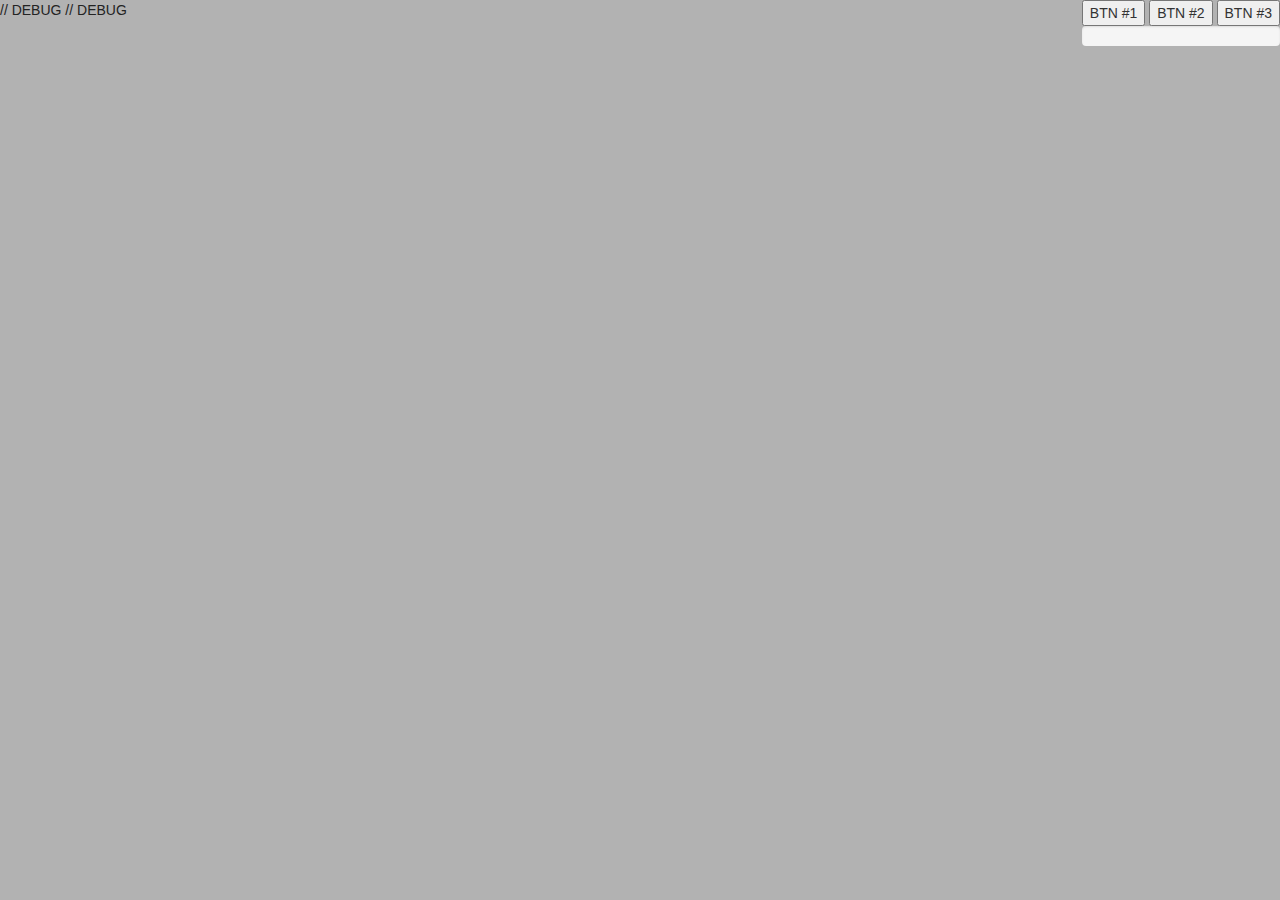
==== index.html @ 38dadfc3 "Prototypes" ====
<!-- <!DOCTYPE html> -->
<html>
<head>
<title>TimeLine</title>

<!-- template START -->
<meta http-equiv="X-UA-Compatible" content="IE=edge">
<meta charset="utf-8" />
<meta name="viewport" content="width=device-width, initial-scale=1.0" />

<meta name="description" content="XXX">
<meta name="keywords" content="XXX">
<meta name="author" content="XXX">

<!-- template END -->

<!-- CSS -->
<link rel="icon" type="image/ico" href="favicon.ico"/>
<link rel="stylesheet" href="https://maxcdn.bootstrapcdn.com/bootstrap/3.3.7/css/bootstrap.min.css" type="text/css"/>
<link rel="stylesheet" href="css/style.css" type="text/css"/>

<!-- JS -->
<script type="text/javascript" src="js/jq/jquery-3.1.1.js"></script>
<script type="text/javascript" src="js/AJAX.js"></script>

<script type="text/javascript" src="js/THREE/three.js"></script>
<script type="text/javascript" src="js/THREE/renderers/CSS3DRenderer.js"></script>
<script type="text/javascript" src="js/THREE/TrackballControls.js"></script>

// DEBUG
<script type="text/javascript" src="js/THREE/dat.gui.min.js"></script>
<script src="https://threejs.org/examples/js/libs/stats.min.js"></script>
// DEBUG

<script type="text/javascript" src="js/newGeometries.js"></script>

<script type="text/javascript" src="js/stable.js"></script>
<script type="text/javascript" src="js/DEBUG.js"></script>


<script type="text/javascript" src="js/panels.js"></script>
<script type="text/javascript" src="js/segments.js"></script>
<script type="text/javascript" src="js/UserGUI.js"></script>
<script type="text/javascript" src="js/panels/panelsHandlers.js"></script>
<script type="text/javascript" src="js/overlay.js"></script>

<script type="text/javascript" src="js/js.js"></script>

</head>
<body>

  <div id="Overlay">
      <span class="glyphicon glyphicon-remove pull-right noselect hideOverlay" aria-hidden="true"></span>
      <div class="overlayContent"> </div>
  </div>

  <div id="CornerGUI">
    <button id="BTN1">BTN #1</button>
    <button id="BTN2">BTN #2</button>
    <button id="BTN3">BTN #3</button>
    <div class="progress">
      <div class="progress-bar" role="progressbar"></div>
    </div>
  </div>
</body>
---- css/style.css ----
/*.3DcssDIV {
  width: 100%;
  height: 100%;
}*/
#dataDiv {
  height: 100%;
}

#Overlay {
  position: absolute;
  top: 0;
  right: 0;
  width: 100%;
  height: 100%;
  background: rgba(0,0,0,0.3) ;
  z-index: 50;
  padding: 25px 50px 25px 50px;
}

#CornerGUI {
  position: absolute;
  top: 0;
  right: 0;
  z-index: 99;
}

.panel3D {
  /*text-align: center;*/
  background-color: rgba(0,0,0,0.0);
  display: inline-block;
  /*zoom : 2;*/
  /*width: 350px;*/

  /*color: red;*/
}

.form-control {
  width: 250px;
}

/*Panel3D controls */

.draggable {
  cursor: move;
}

.resizer {
  position: absolute !important;
  top: initial !important;
  bottom: 0px !important;
  right: 0px;
  margin: 6px;
  cursor: col-resize;
  text-shadow: 0px 0px 10px white;

}

.toOverlay {
  position: absolute !important;
  top: initial !important;
  bottom: 0px !important;
  /*right: 0px;*/
  margin: 6px;
  cursor: col-resize;
  text-shadow: 0px 0px 10px white;

}

.rotate90 {
  -webkit-transform: rotate(90deg);
      -ms-transform: rotate(90deg); // IE9 only
          transform: rotate(90deg);
}

.noselect {
  -webkit-touch-callout: none; /* iOS Safari */
    -webkit-user-select: none; /* Chrome/Safari/Opera */
     -khtml-user-select: none; /* Konqueror */
       -moz-user-select: none; /* Firefox */
        -ms-user-select: none; /* Internet Explorer/Edge */
            user-select: none; /* Non-prefixed version, currently
                                  not supported by any browser */
}

.panel {
  /*width: 350px;*/
}

.noBottomMargin {
  margin-bottom: 0px !important;
}

.mediaImg {
  width: 100%;
  /*margin: -15px -15px -15px -15px;*/
  /*height: 100%;*/
}

.timeLabel {
  font-size: 1.5em;
}

.smaller {
  font-size: 1em;
}

.nopadding {
  padding: 0px 0px 0px 0px !important;
}

.glyphicon-remove {
  cursor: pointer;
}

.glyphicon-fullscreen {
  margin-left: 10px;
  cursor: pointer;
}


.optionsPanel {
  /*overflow: scroll;*/
  font-size: 0.9em;
}

.wrapper {
  width: 100%;
  height: 100%;
  font-size: 0.9em;
  overflow: visible;
  /*background-color: red;*/
}

.inputWrapper {
  border: solid 1px;
  overflow: hidden;
  margin: 0px;
  /*width: 100%;*/
  /*padding: 3px;*/
}

.inputTag {
  float: left;
  /*border-right: solid 1px;*/
}

.inputField {
  float: right;
  width: 50%;
}
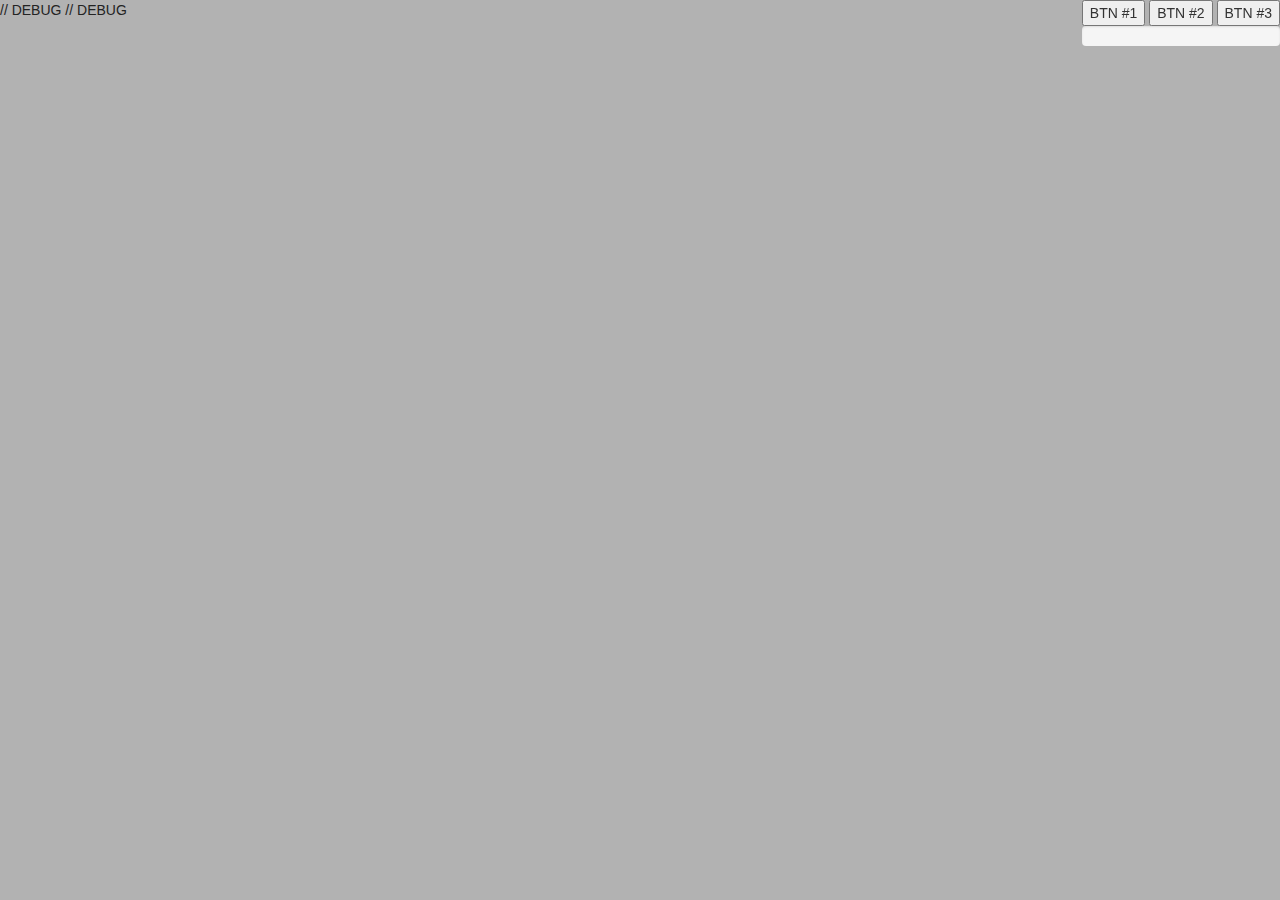
==== commit 8055f976: "Login - good state" ====
--- a/index.html
+++ b/index.html
@@ -18,6 +18,8 @@
 <link rel="icon" type="image/ico" href="favicon.ico"/>
 <link rel="stylesheet" href="https://maxcdn.bootstrapcdn.com/bootstrap/3.3.7/css/bootstrap.min.css" type="text/css"/>
 <link rel="stylesheet" href="css/style.css" type="text/css"/>
+<link rel="stylesheet" href="css/login.css" type="text/css"/>
+
 
 <!-- JS -->
 <script type="text/javascript" src="js/jq/jquery-3.1.1.js"></script>
@@ -39,10 +41,11 @@
 
 
 <script type="text/javascript" src="js/panels.js"></script>
-<script type="text/javascript" src="js/segments.js"></script>
+<script type="text/javascript" src="js/helix.js"></script>
 <script type="text/javascript" src="js/UserGUI.js"></script>
 <script type="text/javascript" src="js/panels/panelsHandlers.js"></script>
 <script type="text/javascript" src="js/overlay.js"></script>
+<script type="text/javascript" src="js/node.js"></script>
 
 <script type="text/javascript" src="js/js.js"></script>
 
@@ -50,8 +53,8 @@
 <body>
 
   <div id="Overlay">
-      <span class="glyphicon glyphicon-remove pull-right noselect hideOverlay" aria-hidden="true"></span>
-      <div class="overlayContent"> </div>
+    <!-- <span class="glyphicon glyphicon-remove pull-right noselect hideOverlay" aria-hidden="true"></span>
+    <div class="overlayContent"> </div> -->
   </div>
 
   <div id="CornerGUI">
--- a/css/style.css
+++ b/css/style.css
@@ -14,7 +14,13 @@
   height: 100%;
   background: rgba(0,0,0,0.3) ;
   z-index: 50;
-  padding: 25px 50px 25px 50px;
+  padding: 50px 150px 50px 150px;
+}
+
+.overlayHeader {
+  text-align: center;
+  font-size: 25px;
+  height: 25px;
 }
 
 #CornerGUI {
--- a/css/login.css
+++ b/css/login.css
@@ -0,0 +1,157 @@
+/*
+ * Specific styles of signin component
+ */
+/*
+ * General styles
+ */
+/*body, html {
+    height: 100%;
+    background-repeat: no-repeat;
+    background-image: linear-gradient(rgb(104, 145, 162), rgb(12, 97, 33));
+}*/
+
+.card-container.card {
+    max-width: 350px;
+    padding: 40px 40px;
+}
+
+/*.btn {
+    font-weight: 700;
+    height: 36px;
+    -moz-user-select: none;
+    -webkit-user-select: none;
+    user-select: none;
+    cursor: default;
+}*/
+
+/*
+ * Card component
+ */
+.card {
+    background-color: rgba(247, 247, 247, 0.9);
+    /* just in case there no content*/
+    padding: 20px 25px 30px;
+    margin: 0 auto 25px;
+    margin-top: 50px;
+    /* shadows and rounded borders */
+    -moz-border-radius: 2px;
+    -webkit-border-radius: 2px;
+    border-radius: 2px;
+    -moz-box-shadow: 0px 2px 2px rgba(0, 0, 0, 0.3);
+    -webkit-box-shadow: 0px 2px 2px rgba(0, 0, 0, 0.3);
+    box-shadow: 0px 2px 2px rgba(0, 0, 0, 0.3);
+}
+
+.profile-img-card {
+    width: 96px;
+    height: 96px;
+    margin: 0 auto 10px;
+    display: block;
+    -moz-border-radius: 50%;
+    -webkit-border-radius: 50%;
+    border-radius: 50%;
+}
+
+/*
+ * Form styles
+ */
+.profile-name-card {
+    font-size: 16px;
+    font-weight: bold;
+    text-align: center;
+    margin: 10px 0 0;
+    min-height: 1em;
+}
+
+.reauth-email {
+    display: block;
+    color: #404040;
+    line-height: 2;
+    margin-bottom: 10px;
+    font-size: 14px;
+    text-align: center;
+    overflow: hidden;
+    text-overflow: ellipsis;
+    white-space: nowrap;
+    -moz-box-sizing: border-box;
+    -webkit-box-sizing: border-box;
+    box-sizing: border-box;
+}
+
+
+.form-signin #inputUserName,
+.form-signin #inputEmail,
+.form-signin #inputPassword {
+    direction: ltr;
+    height: 44px;
+    font-size: 16px;
+}
+
+.form-signin input[type=email],
+.form-signin input[type=username],
+.form-signin input[type=password],
+.form-signin input[type=text],
+.form-signin button {
+    width: 100%;
+    display: block;
+    margin-bottom: 10px;
+    z-index: 1;
+    position: relative;
+    -moz-box-sizing: border-box;
+    -webkit-box-sizing: border-box;
+    box-sizing: border-box;
+}
+
+.form-signin .form-control:focus {
+    border-color: rgb(104, 145, 162);
+    outline: 0;
+    -webkit-box-shadow: inset 0 1px 1px rgba(0,0,0,.075),0 0 8px rgb(104, 145, 162);
+    box-shadow: inset 0 1px 1px rgba(0,0,0,.075),0 0 8px rgb(104, 145, 162);
+}
+
+#createUserBtn {
+  visibility: hidden;
+  height: 0px;
+}
+
+
+.btn.btn-create,
+.btn.btn-signin {
+    /*background-color: #4d90fe; */
+    background-color: rgb(104, 145, 162);
+    /* background-color: linear-gradient(rgb(104, 145, 162), rgb(12, 97, 33));*/
+    padding: 0px;
+    font-weight: 700;
+    font-size: 14px;
+    height: 36px;
+    -moz-border-radius: 3px;
+    -webkit-border-radius: 3px;
+    border-radius: 3px;
+    border: none;
+    -o-transition: all 0.218s;
+    -moz-transition: all 0.218s;
+    -webkit-transition: all 0.218s;
+    transition: all 0.218s;
+}
+
+.btn.btn-signin:hover,
+.btn.btn-signin:active,
+.btn.btn-signin:focus {
+    background-color: rgb(12, 97, 33);
+}
+
+.btn.btn-create:hover,
+.btn.btn-create:active,
+.btn.btn-create:focus {
+    background-color: rgb(12, 97, 33);
+}
+
+.forgot-password {
+    color: rgb(104, 145, 162);
+}
+
+.forgot-password:hover,
+.forgot-password:active,
+.forgot-password:focus{
+    color: rgb(12, 97, 33);
+}
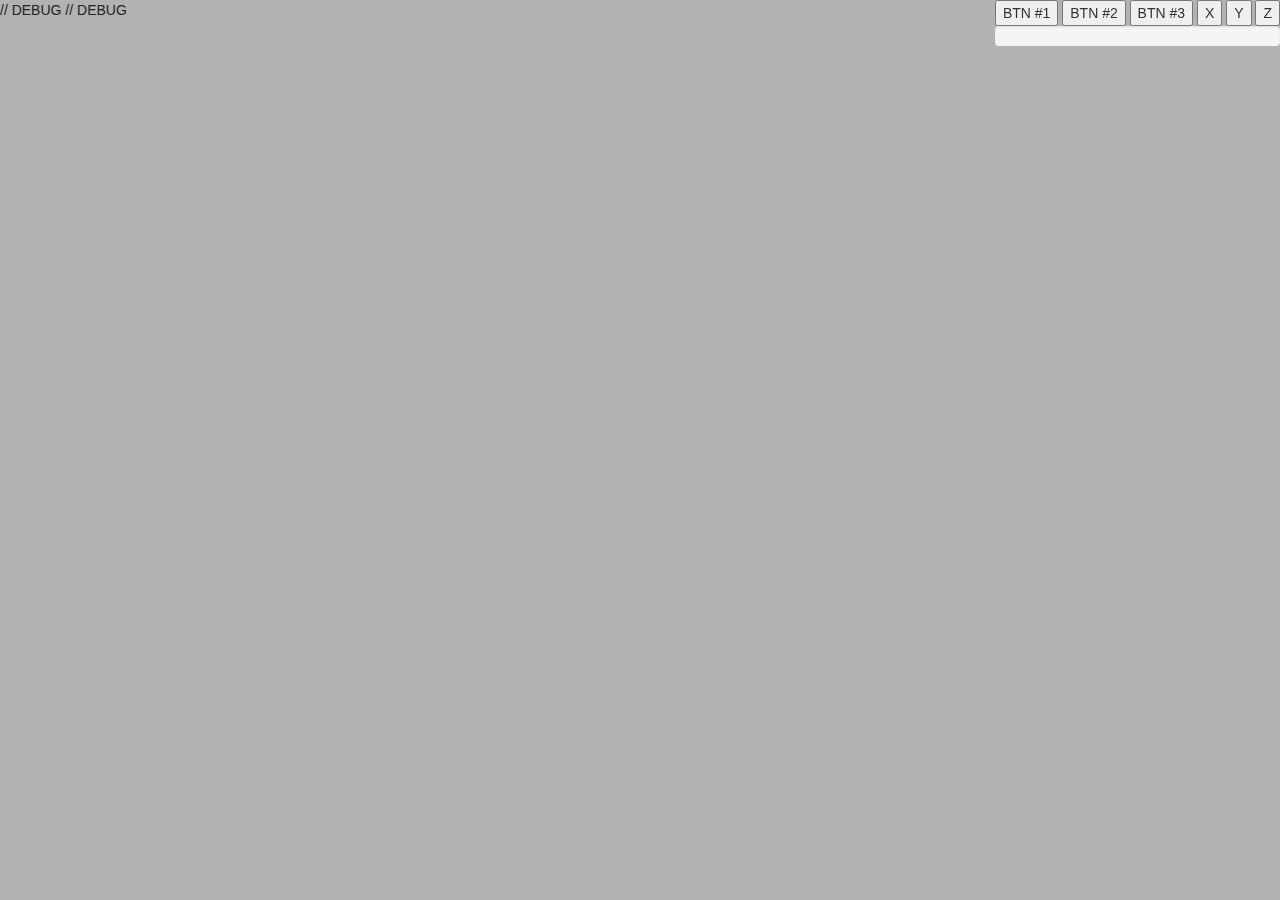
==== commit c770f866: "Camera positioning and animation" ====
--- a/index.html
+++ b/index.html
@@ -1,6 +1,6 @@
 <!-- <!DOCTYPE html> -->
 <html>
-<head>
+<hea  d>
 <title>TimeLine</title>
 
 <!-- template START -->
@@ -22,32 +22,34 @@
 
 
 <!-- JS -->
-<script type="text/javascript" src="js/jq/jquery-3.1.1.js"></script>
-<script type="text/javascript" src="js/AJAX.js"></script>
+<script type="text/javascript" src="js/jq/jquery-3.1.1.js" ></script>
+<script type="text/javascript" src="js/AJAX.js" ></script>
+<!-- async -->
 
-<script type="text/javascript" src="js/THREE/three.js"></script>
-<script type="text/javascript" src="js/THREE/renderers/CSS3DRenderer.js"></script>
-<script type="text/javascript" src="js/THREE/TrackballControls.js"></script>
+<script type="text/javascript" src="js/THREE/three.js" ></script>
+<script type="text/javascript" src="js/THREE/renderers/CSS3DRenderer.js" ></script>
+<script type="text/javascript" src="js/THREE/TrackballControls.js" ></script>
 
 // DEBUG
-<script type="text/javascript" src="js/THREE/dat.gui.min.js"></script>
+<script type="text/javascript" src="js/THREE/dat.gui.min.js" ></script>
 <script src="https://threejs.org/examples/js/libs/stats.min.js"></script>
 // DEBUG
 
-<script type="text/javascript" src="js/newGeometries.js"></script>
+<script type="text/javascript" src="js/newGeometries.js" ></script>
 
-<script type="text/javascript" src="js/stable.js"></script>
-<script type="text/javascript" src="js/DEBUG.js"></script>
+<script type="text/javascript" src="js/stable.js" ></script>
+<script type="text/javascript" src="js/DEBUG.js" ></script>
 
 
-<script type="text/javascript" src="js/panels.js"></script>
+<script type="text/javascript" src="js/panels.js" ></script>
 <script type="text/javascript" src="js/helix.js"></script>
 <script type="text/javascript" src="js/UserGUI.js"></script>
 <script type="text/javascript" src="js/panels/panelsHandlers.js"></script>
 <script type="text/javascript" src="js/overlay.js"></script>
 <script type="text/javascript" src="js/node.js"></script>
+<script type="text/javascript" src="js/cinemator.js"></script>
 
-<script type="text/javascript" src="js/js.js"></script>
+<script type="text/javascript" src="js/js.js" defer></script>
 
 </head>
 <body>
@@ -61,6 +63,9 @@
     <button id="BTN1">BTN #1</button>
     <button id="BTN2">BTN #2</button>
     <button id="BTN3">BTN #3</button>
+    <button id="BTN4">X</button>
+    <button id="BTN5">Y</button>
+    <button id="BTN6">Z</button>
     <div class="progress">
       <div class="progress-bar" role="progressbar"></div>
     </div>
--- a/css/style.css
+++ b/css/style.css
@@ -28,6 +28,11 @@
   top: 0;
   right: 0;
   z-index: 99;
+}
+
+#loaderWrapper {
+  margin: 0 auto;
+  width: 350;
 }
 
 .panel3D {
@@ -104,6 +109,15 @@
 
 .timeLabel {
   font-size: 1.5em;
+  font-family: monospace;
+}
+
+.mainTimeLabel {
+  background-color: #EEF;
+  text-shadow: 1px 1px 10px;
+  padding: 10px;
+  border: solid 1px;
+  border-radius: 5px;
 }
 
 .smaller {
--- a/css/login.css
+++ b/css/login.css
@@ -102,6 +102,47 @@
     box-sizing: border-box;
 }
 
+.leftDate {
+  padding-right: 0px !important;
+}
+
+.middleDate {
+  padding: 0px !important;
+}
+
+.rightDate {
+  padding-left: 0px !important;
+
+}
+
+#day {
+  border-top-right-radius: 0px;
+  border-bottom-right-radius: 0px;
+  padding-right: 0px;
+}
+
+#month {
+  border-radius: 0;
+  padding-right: 0px;
+}
+
+#year {
+  border-top-left-radius: 0px;
+  border-bottom-left-radius: 0px;
+  padding-right: 0px;
+}
+
+.form-signin input[type=number] {
+  width: 100%;
+  display: block;
+  margin-bottom: 10px;
+  z-index: 1;
+  position: relative;
+  -moz-box-sizing: border-box;
+  -webkit-box-sizing: border-box;
+  box-sizing: border-box;
+}
+
 .form-signin .form-control:focus {
     border-color: rgb(104, 145, 162);
     outline: 0;
@@ -112,6 +153,12 @@
 #createUserBtn {
   visibility: hidden;
   height: 0px;
+}
+
+#birthDateInputs {
+  visibility: hidden;
+  height: 0px;
+  overflow: auto;
 }
 
 
